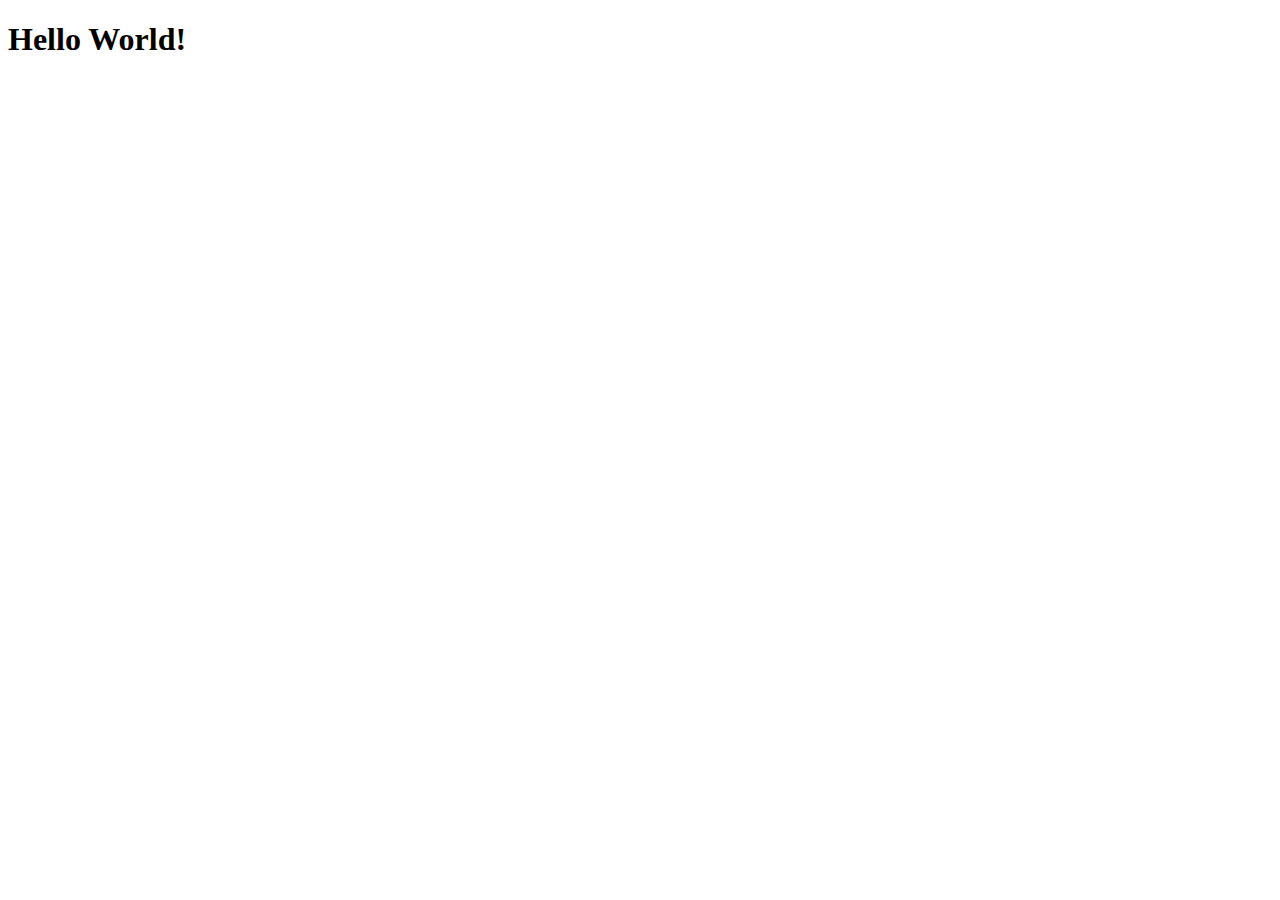
==== camera-rest/src/main/webapp/index.html @ 1d33ac8b "starting work on receive files from Raspi" ====
<!DOCTYPE html>
<html>
    <head>
        <title>Start Page</title>
        <meta http-equiv="Content-Type" content="text/html; charset=UTF-8">
    </head>
    <body>
        <h1>Hello World!</h1>
    </body>
</html>
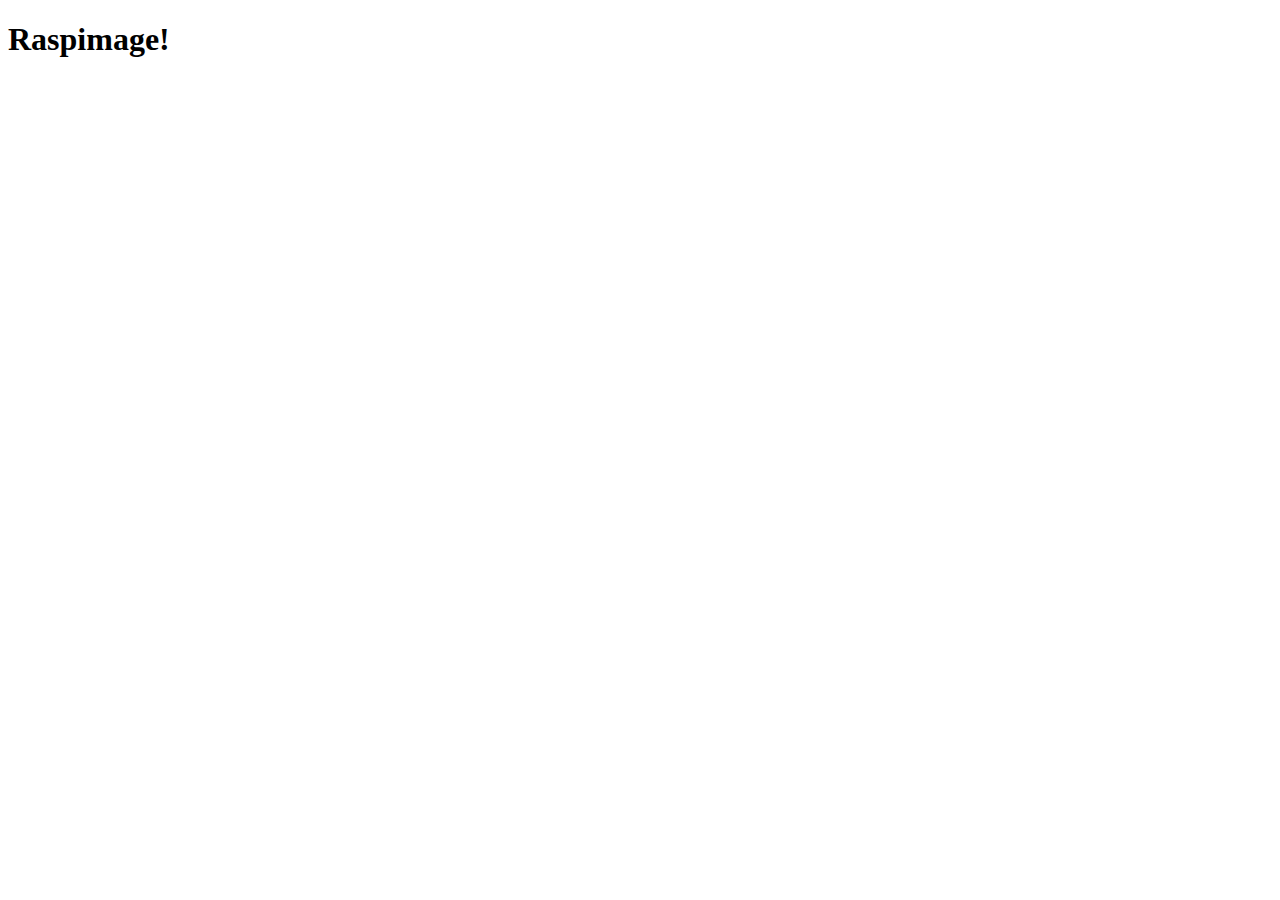
==== commit e1572f41: "Trying to save the image received in the REST endpoint" ====
--- a/camera-rest/src/main/webapp/index.html
+++ b/camera-rest/src/main/webapp/index.html
@@ -1,10 +1,18 @@
 <!DOCTYPE html>
 <html>
     <head>
-        <title>Start Page</title>
+        <title>Raspimage</title>
+        <meta http-equiv="refresh" content="30">
         <meta http-equiv="Content-Type" content="text/html; charset=UTF-8">
     </head>
     <body>
-        <h1>Hello World!</h1>
+        <h1>Raspimage!</h1>
+
+        <div id="output"></div>
+        
+<!--        <script language="javascript" type="text/javascript" src="images.js">
+
+        </script>-->
+
     </body>
 </html>
